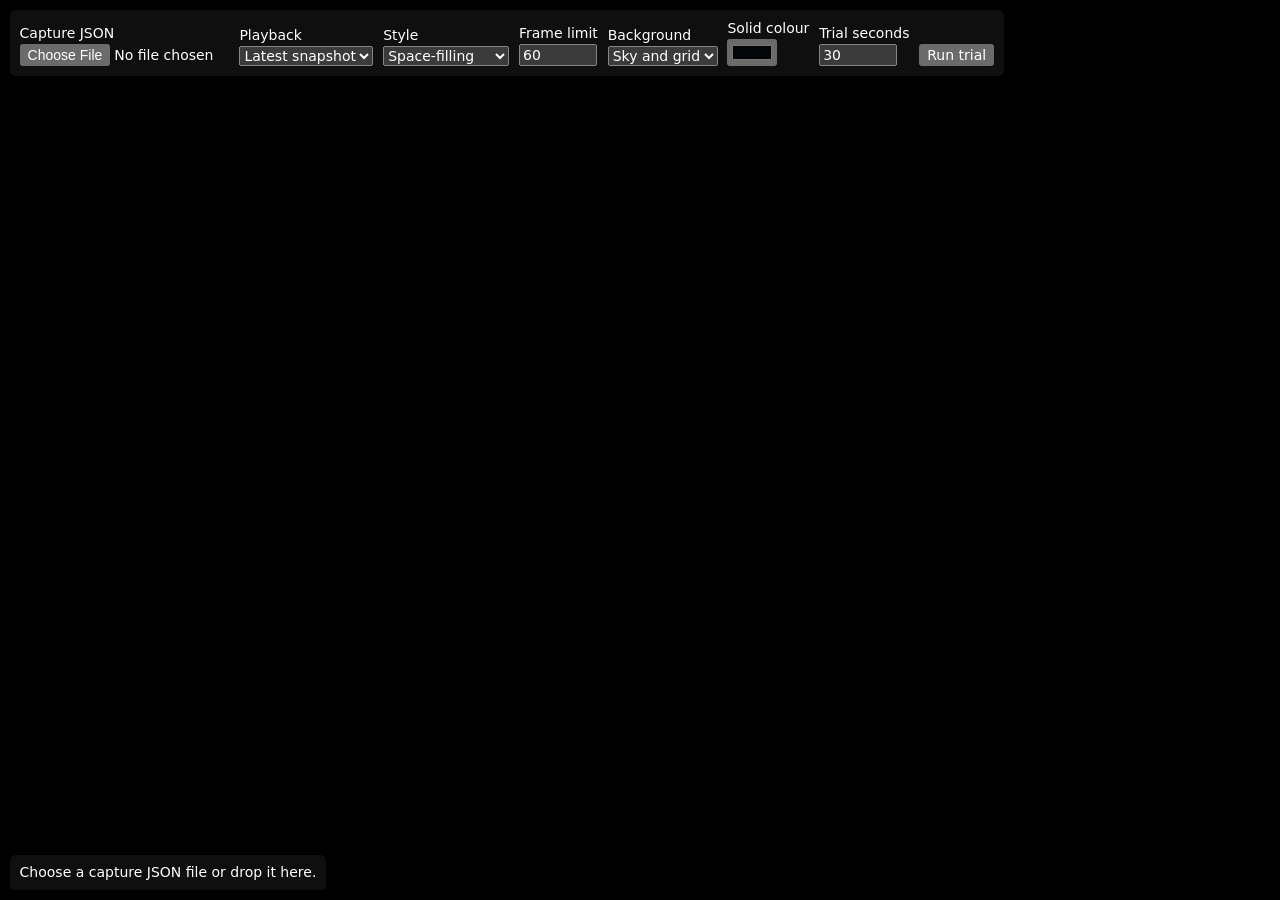
==== benchmark/web/index.html @ 0735ab9d "feat(benchmark): add matched WebGL renderer and bounded capture checks" ====
<!doctype html>
<html lang="en">
<head>
  <meta charset="utf-8">
  <meta name="viewport" content="width=device-width,initial-scale=1">
  <title>FAH Saver renderer comparison</title>
  <style>
    :root { color-scheme: dark; font: 14px system-ui, sans-serif; }
    body { margin: 0; background: #050609; }
    canvas { display: block; width: 100vw; height: 100vh; }
    #controls, #status, #result { position: fixed; z-index: 1; padding: .7rem; background: #111e; border-radius: .4rem; }
    #controls { top: .7rem; left: .7rem; display: flex; gap: .7rem; align-items: end; flex-wrap: wrap; max-width: calc(100vw - 2.8rem); }
    label { display: grid; gap: .25rem; } input, select, button { font: inherit; }
    input[type=number] { width: 5rem; } input[type=file] { max-width: 15rem; }
    #status { bottom: .7rem; left: .7rem; margin: 0; max-width: calc(100vw - 2.8rem); }
    #status.error { color: #ffb5b5; } #result { bottom: .7rem; right: .7rem; max-height: 65vh; overflow: auto; max-width: 45vw; white-space: pre-wrap; }
    [hidden] { display: none !important; }
  </style>
</head>
<body>
  <canvas id="canvas" aria-label="Protein model rendering"></canvas>
  <form id="controls">
    <label>Capture JSON<input id="capture" type="file" accept=".json,application/json"></label>
    <label>Playback<select id="playback"><option value="latest">Latest snapshot</option><option value="loop">Loop snapshots</option></select></label>
    <label>Style<select id="style"><option value="1">Space-filling</option><option value="2">Ball-and-stick</option><option value="3">Sticks</option><option value="cycle">Cycle styles</option><option value="random">Random styles</option></select></label>
    <label>Frame limit<input id="fps" type="number" min="1" max="240" value="60"></label>
    <label>Background<select id="background"><option value="sky">Sky and grid</option><option value="solid">Solid colour</option></select></label>
    <label>Solid colour<input id="colour" type="color" value="#050609"></label>
    <label>Trial seconds<input id="seconds" type="number" min="1" max="3600" value="30"></label>
    <button id="start" type="submit">Run trial</button>
  </form>
  <p id="status" role="status">Choose a capture JSON file or drop it here.</p>
  <pre id="result" hidden></pre>
  <script src="capture.js"></script>
  <script src="scene.js"></script>
  <script src="app.js"></script>
</body>
</html>
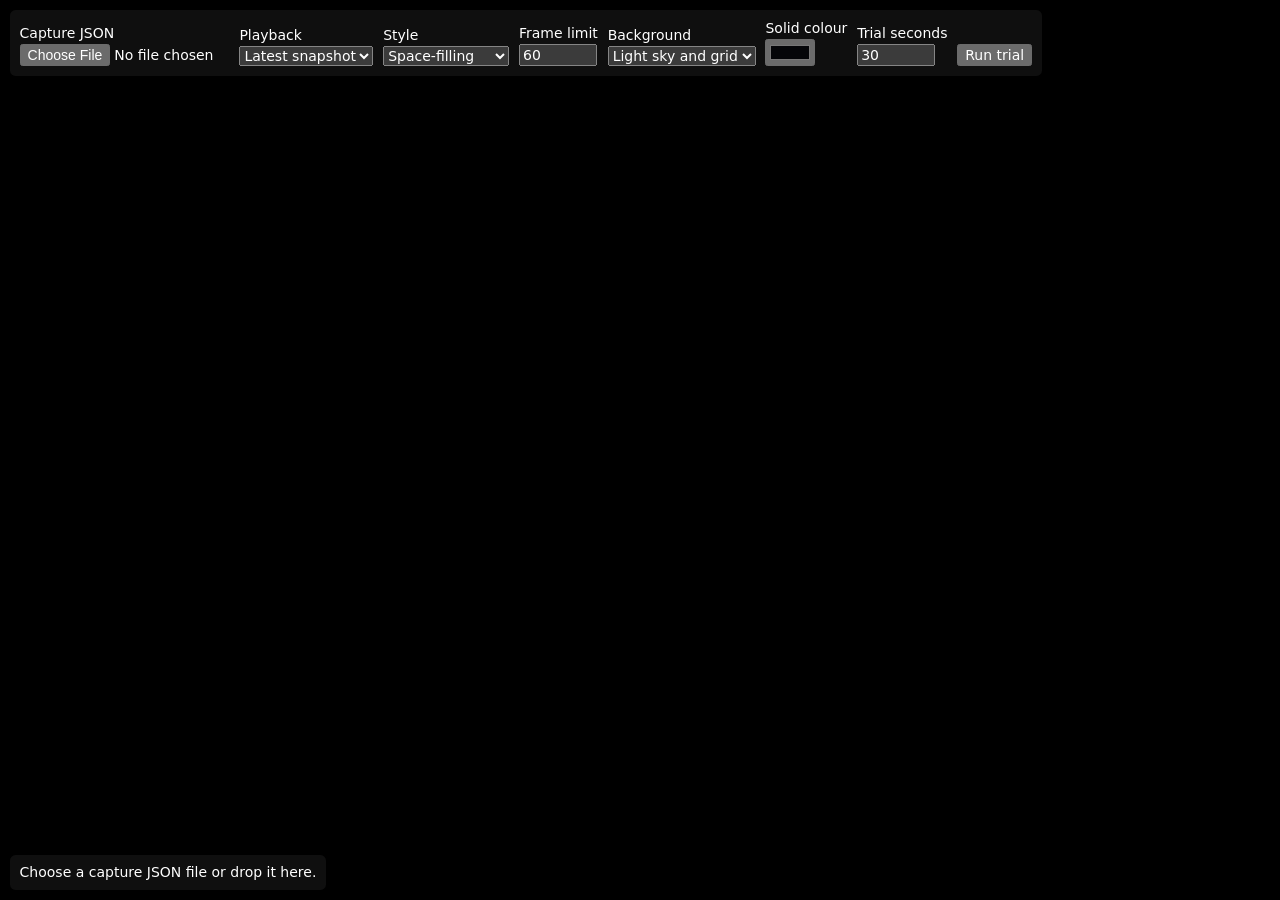
==== commit 29c94abf: "feat(web): share WebGL rendering with a local screensaver runtime" ====
--- a/benchmark/web/index.html
+++ b/benchmark/web/index.html
@@ -24,7 +24,7 @@
     <label>Playback<select id="playback"><option value="latest">Latest snapshot</option><option value="loop">Loop snapshots</option></select></label>
     <label>Style<select id="style"><option value="1">Space-filling</option><option value="2">Ball-and-stick</option><option value="3">Sticks</option><option value="cycle">Cycle styles</option><option value="random">Random styles</option></select></label>
     <label>Frame limit<input id="fps" type="number" min="1" max="240" value="60"></label>
-    <label>Background<select id="background"><option value="sky">Sky and grid</option><option value="solid">Solid colour</option></select></label>
+    <label>Background<select id="background"><option value="sky">Light sky and grid</option><option value="dark">Dark sky and grid</option><option value="solid">Solid colour</option></select></label>
     <label>Solid colour<input id="colour" type="color" value="#050609"></label>
     <label>Trial seconds<input id="seconds" type="number" min="1" max="3600" value="30"></label>
     <button id="start" type="submit">Run trial</button>
@@ -33,6 +33,8 @@
   <pre id="result" hidden></pre>
   <script src="capture.js"></script>
   <script src="scene.js"></script>
+  <script src="gpu-timer.js"></script>
+  <script src="renderer.js"></script>
   <script src="app.js"></script>
 </body>
 </html>
